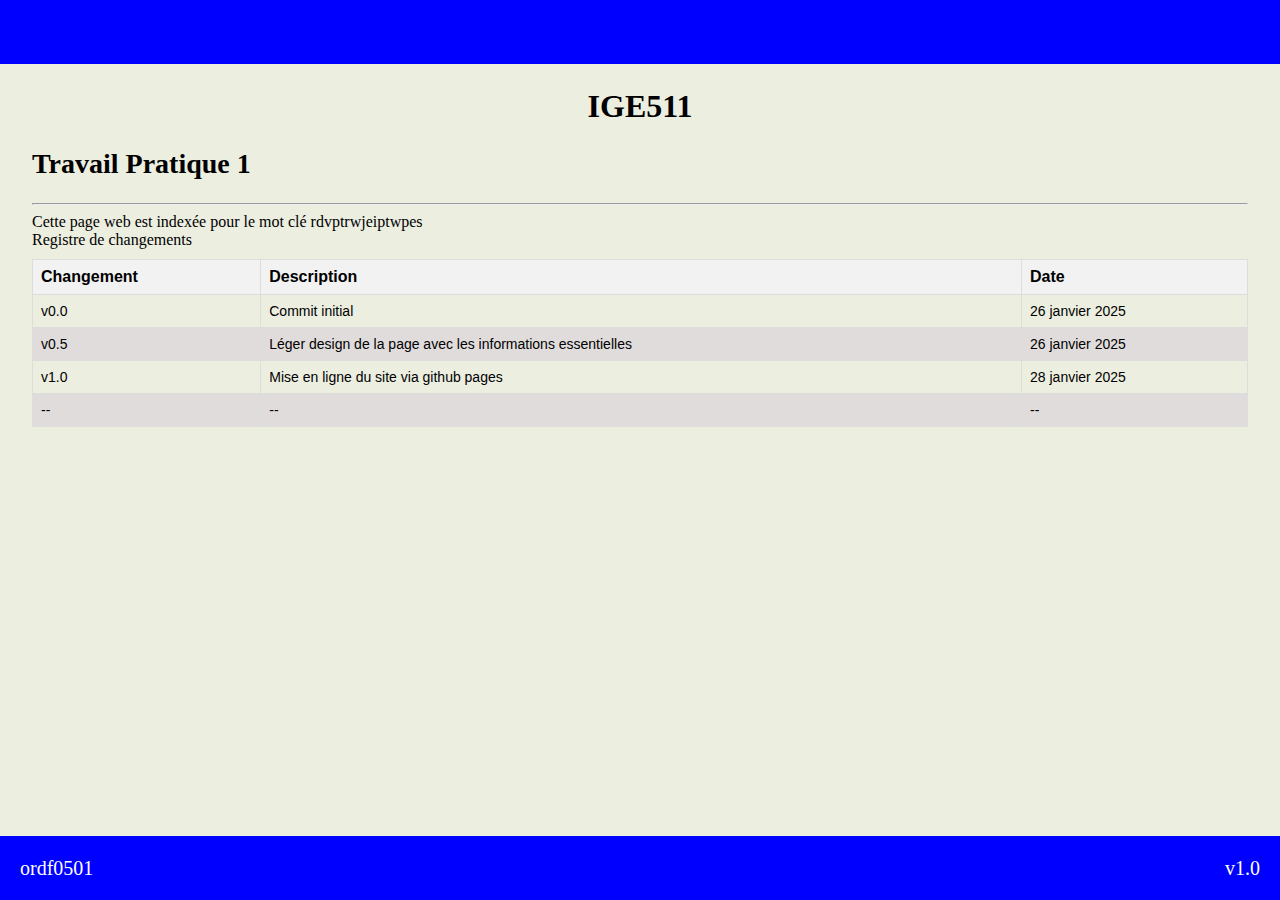
==== index.html @ 2d646935 "Update and rename tp1.html to index.html" ====
<!DOCTYPE html>
<html>
    <head>
        <title>Page Title</title>
        <link rel="stylesheet" href="styles.css">
    </head>

    <div id="header"></div>
    <body>
        <main>
            <h1>IGE511</h1>
            <h2>Travail Pratique 1</h2>
            <hr>
            <p>Cette page web est indexée pour le mot clé rdvptrwjeiptwpes</p>
            <br>
            <p>Registre de changements</p>    
            <table class="styled-table">
                <thead>
                    <tr>
                        <th>Changement</th>
                        <th>Description</th>
                        <th>Date</th>
                    </tr>
                </thead>
                <tbody>
                    <tr>
                        <td>v0.0</td>
                        <td>Commit initial</td>
                        <td>26 janvier 2025</td>
                    </tr>
                    <tr>
                        <td>v0.5</td>
                        <td>Léger design de la page avec les informations essentielles</td>
                        <td>26 janvier 2025</td>
                    </tr>
                    <tr>
                        <td>v1.0</td>
                        <td>Mise en ligne du site via github pages</td>
                        <td>28 janvier 2025</td>
                    </tr>
                    <tr>
                        <td>--</td>
                        <td>--</td>
                        <td>--</td>
                    </tr>
                </tbody>
            </table>
        </main>

        <section id="footer">
                <p class="elem">ordf0501</p>
                <p class="elem">v1.0</p>  
        </section>
    </body>
</html>
---- styles.css ----
body{
    all:unset;
    background-color: #eceee0;

}

main{
    margin:24px 32px;
    height: max-content;
}

#header{
    height: 64px;
    background-color:blue;
}

#footer{
    height:64px;
    background-color:blue;
}

h1{
    display: flex;
    justify-content: center;
    font-size:32px;
}

h2{
    font-size:28px;
}

p{
    all:unset;
}

.styled-table {
    width: 100%;
    border-collapse: collapse;
    font-family: Arial, sans-serif;
    margin:10px 0 20px 0;
  }
  
  .styled-table th, .styled-table td {
    border: 1px solid #ddd;
    padding: 8px;
    text-align: left;
  }
  
  .styled-table th {
    background-color: #f2f2f2;
    color: black;
    font-weight: bold;
  }
  
  .styled-table tr:nth-child(even) {
    background-color: #e0dcdc;
  }
  
  .styled-table tr:hover {
    background-color: #ddd;
  }
  
  .styled-table td {
    font-size: 14px;
  }

#footer{
    display: flex;
    justify-content: space-between;
    align-items: center;
    position: fixed;
    bottom: 0;
    left: 0;
    width:100%;
}
.elem{
    color:white;
    padding:0 20px;
    font-size: 20px;
}
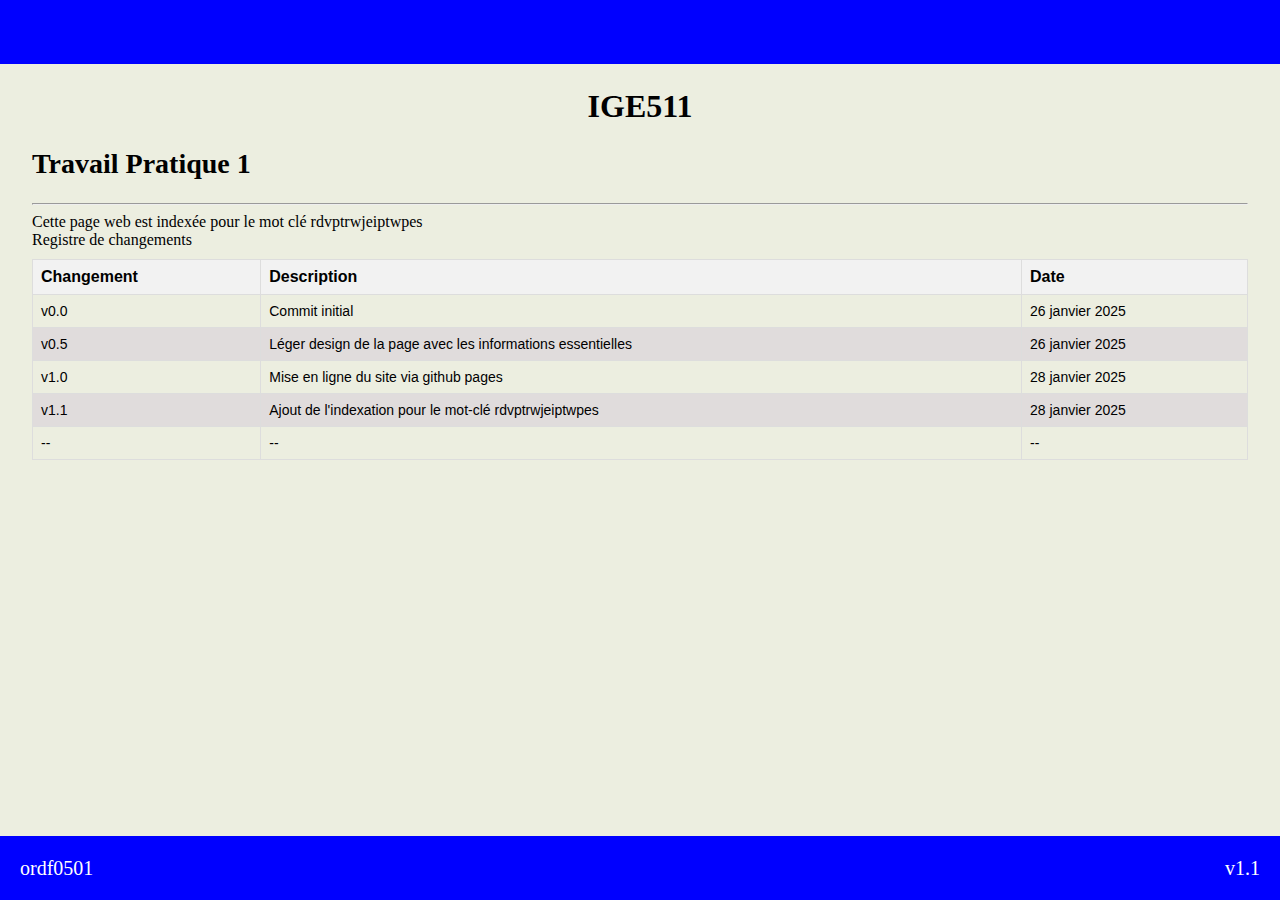
==== commit 66cc933f: "Ajout de l'indexation" ====
--- a/index.html
+++ b/index.html
@@ -3,6 +3,8 @@
     <head>
         <title>Page Title</title>
         <link rel="stylesheet" href="styles.css">
+        <meta name="google-site-verification" content="W4wdfAWrow_wfw8BhVVSJz4Cz7oRff5IgRL-oO6hi0Q" />
+        <meta name="keywords" content="rdvptrwjeiptwpes">
     </head>
 
     <div id="header"></div>
@@ -39,6 +41,11 @@
                         <td>28 janvier 2025</td>
                     </tr>
                     <tr>
+                        <td>v1.1</td>
+                        <td>Ajout de l'indexation pour le mot-clé rdvptrwjeiptwpes</td>
+                        <td>28 janvier 2025</td>
+                    </tr>
+                    <tr>
                         <td>--</td>
                         <td>--</td>
                         <td>--</td>
@@ -49,7 +56,7 @@
 
         <section id="footer">
                 <p class="elem">ordf0501</p>
-                <p class="elem">v1.0</p>  
+                <p class="elem">v1.1</p>  
         </section>
     </body>
 </html> 
